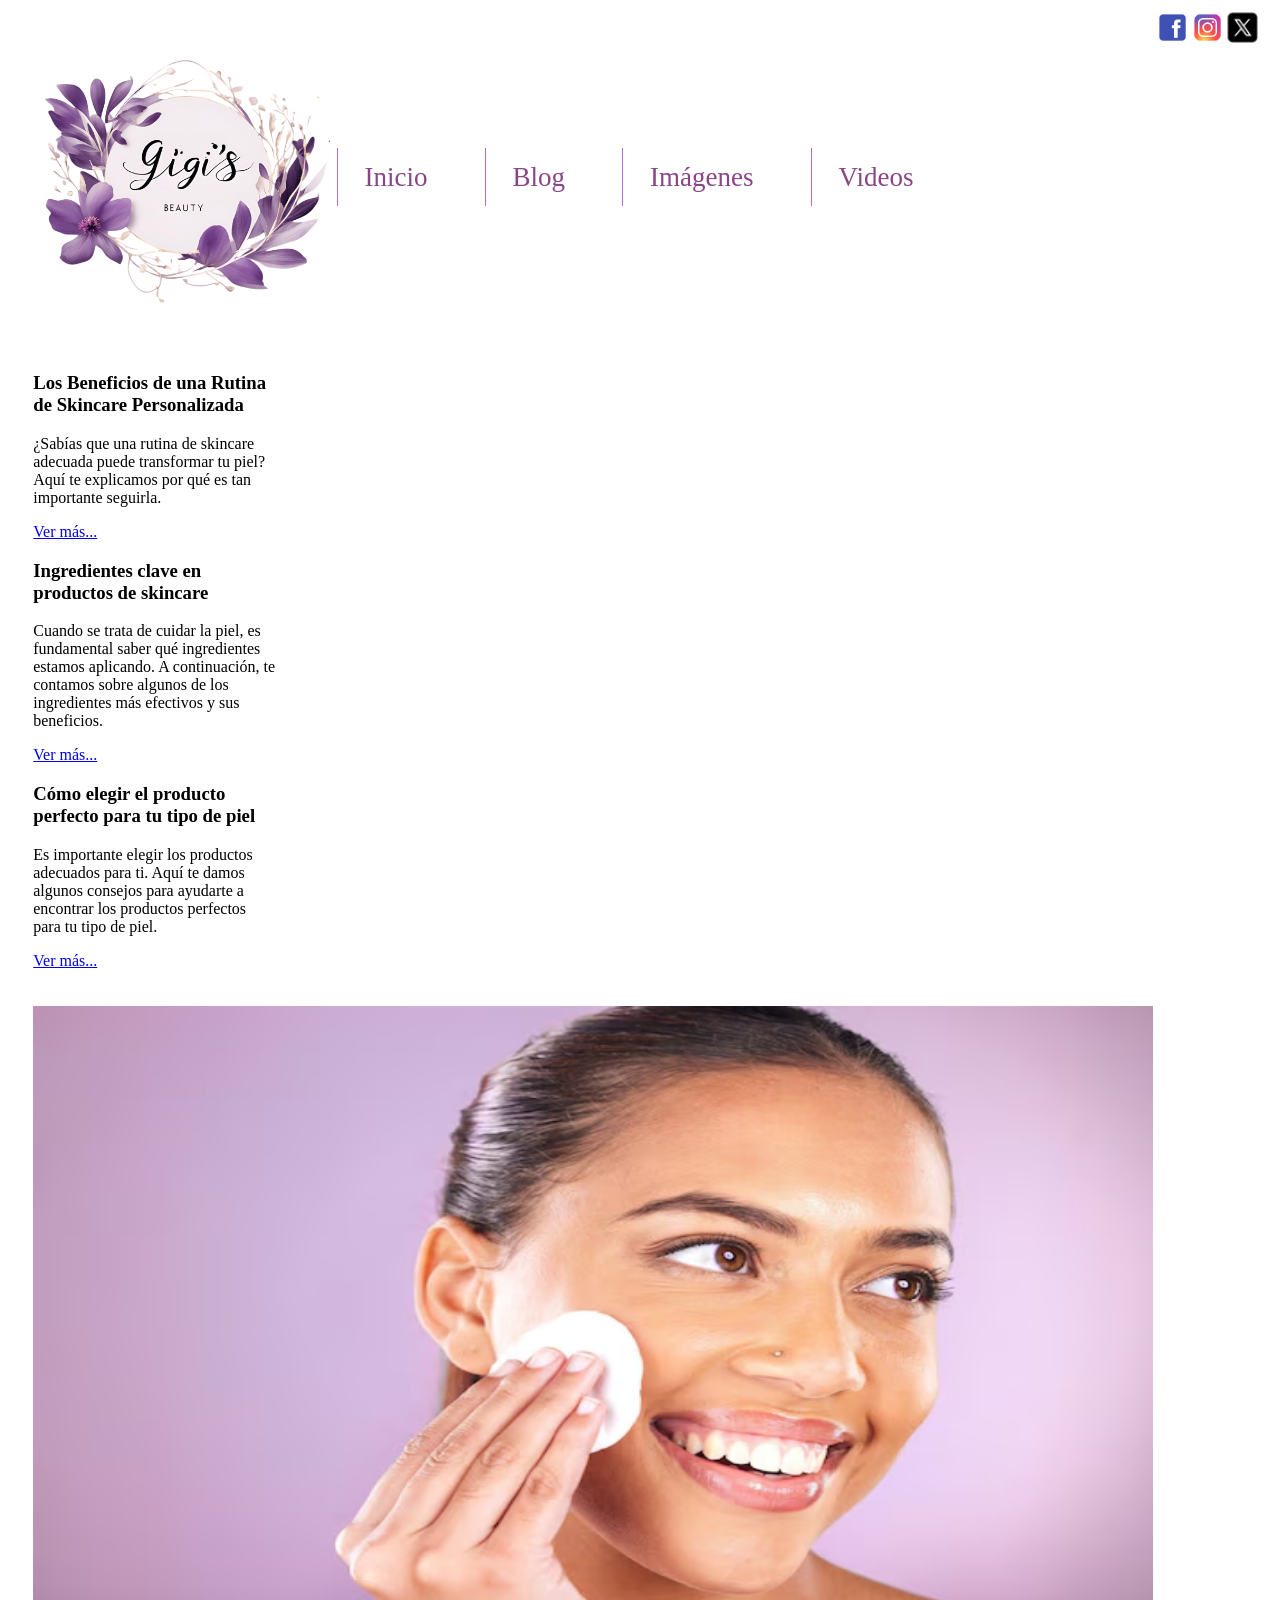
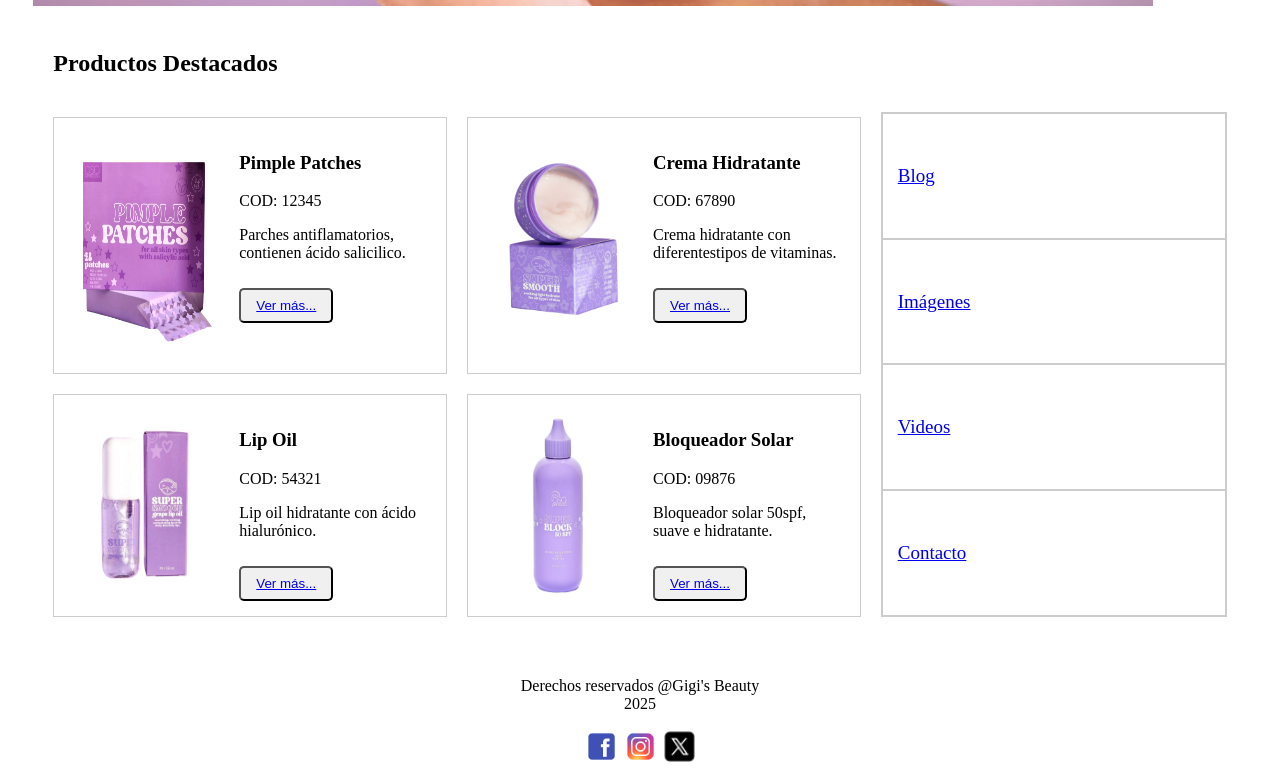
==== blog.html @ feaf820d "Se subió el codigo original" ====
<!DOCTYPE html>
<html lang="en">
<head>
    <meta charset="UTF-8">
    <meta name="viewport" content="width=device-width, initial-scale=1.0">
    <title>Gigi's Beauty/ Blog</title>
    <link rel="shortcut icon" href="img/Icono.png" type="image/x-icon">
    <link rel="stylesheet" href="css/styles.css">
</head>
<body>


<!--Div general-->
<div class="contenedor">

    <!--Inicio header-->
    <header>
       <!--Logo y menu-->
        <div class="logo-menu">
             <!--Logo-->
            <div class="Logo-blog">
                <img src="img/logo.png" alt="" height="300px">
            </div>
            <!--Fin logo-->

 <!--Inicio Menu-->
 <div class="menu">
    <nav>
        <ul>
            <li> <a href="index.html" target="_blank">Inicio</a></li>
            <li> <a href="blog.html" target="_blank">Blog</a></li>
            <li> <a href="imagenes.html" target="_blank">Imágenes</a></li>
            <li> <a href="videos.html" target="_blank">Videos</a></li>
        </ul>
    </nav>
</div>
<!--fin menu-->
        </div>
        <!--Fin logo y menu-->
    </header>
    <!-- Fin header-->
    

<!--Redes de arriba-->
    <div class="Redes">
        <a href="http://www.facebook.com/" target="_blank"> <img src="img/icons8-facebook-96.png" alt="" height="35px"></a>
        <a href="http://www.instagram.com/" target="_blank"><img src="img/icons8-instagram-96.png" alt="" height="35px"></a>
        <a href="http://x.com/?lang=es" target="_blank"><img src="img/icons8-x-32.png" alt="" height="35px"></a>
       </div>
<!-- Fin Redes de arriba-->


<!--Inicio articulos secundarios-->
<div class="articulos-secundarios">
    <article>
        <h3>Los Beneficios de una Rutina de Skincare Personalizada</h3>
        <p>¿Sabías que una rutina de skincare adecuada puede transformar tu piel? Aquí te explicamos por qué es tan importante seguirla.</p>
        <a href="blog.html" target="_blank">Ver más...</a>
    </article>
    
    
    <article>
        <h3> Ingredientes clave en productos de skincare</h3>
        <p>Cuando se trata de cuidar la piel, es fundamental saber qué ingredientes estamos aplicando. A continuación, te contamos sobre algunos de los ingredientes más efectivos y sus beneficios.</p>
        <a href="blog.html" target="_blank">Ver más...</a>
    </article>
    
    
    <article>
        <h3> Cómo elegir el producto perfecto para tu tipo de piel</h3>
        <p> Es importante elegir los productos adecuados para ti. Aquí te damos algunos consejos para ayudarte a encontrar los productos perfectos para tu tipo de piel.</p>
        <a href="blog.html" target="_blank">Ver más...</a>
    </article>
</div>
<!--fin articulos secundarios-->

<!--Inicio imagen principal-->
<div class="foto-pricipal-blog">
    <img src="img/Rostro.avif" alt="" width="1120px" height="600px" >
</div>
<!--fin imagen principal-->



<!--Inicio div general productos-->
<div class="productos-destacados">
    <h2>Productos Destacados</h2>
    <!--Inicio Productos y tabla-->
    <div class="productos-y-tabla"> 
        <!--Inicio div grid-->
        <div class="producto-grid">

            <!--Inicio Div producto 1-->
            <div class="producto">
                <img src="img/Parches.png" alt="Producto 1"> 
                <div class="producto-info">
                    <h3>Pimple Patches</h3>
                    <p>COD: 12345</p>
                    <p>Parches antiflamatorios, contienen ácido salicilico.</p>
                    <button><a href="blog.html" target="_blank">Ver más...</a></button>
                </div>
            </div>
            <!--Fin div producto 1 -->

            <!--Inicio div producto 2-->
            <div class="producto">
                <img src="img/Crema.png" alt="Producto 2">
                <div class="producto-info">
                    <h3>Crema Hidratante</h3>
                    <p>COD: 67890</p>
                    <p>Crema hidratante con diferentestipos de vitaminas.</p>
                    <button><a href="blog.html" target="_blank">Ver más...</a> </button>
                </div>
            </div>
              <!--Fin div producto 2-->

                <!--Inicio div producto 3-->
            <div class="producto">
                <img src="img/Lip oil.png" alt="Producto 3">
                <div class="producto-info">
                    <h3>Lip Oil</h3>
                    <p>COD: 54321</p>
                    <p>Lip oil hidratante con ácido hialurónico.</p>
                    <button><a href="blog.html" target="_blank">Ver más...</a> </button>
                </div>
            </div>
              <!--Fin div producto 3-->

                <!--Inicio div producto 4-->
            <div class="producto">
                <img src="img/Bloqueador.png" alt="Producto 4">
                <div class="producto-info">
                    <h3>Bloqueador Solar</h3>
                    <p>COD: 09876</p>
                    <p> Bloqueador solar 50spf, suave e hidratante.</p>
                    <button><a href="blog.html" target="_blank">Ver más...</a> </button>
                </div>
            </div>
              <!--Fin div producto 4-->
        </div>
        <!--Fin div grid-->

        <!--Inicio div menu lateral general -->
        <div class="menu-lateral-contenedor"> 
            <!--Inicio Tabla-->
            <table class="tabla">
                <tr><td class="item-tabla"><a href="blog.html" target="_blank">Blog</a></td></tr>
                <tr><td class="item-tabla"><a href="imagenes.html" target="_blank">Imágenes</a></td></tr>
                <tr><td class="item-tabla"><a href="videos.html" target="_blank">Videos</a></td></tr>
                <tr><td class="item-tabla"><a href="contacto.html" target="_blank">Contacto</a></td></tr>
            </table>
            <!--Fin tabla-->
        </div>
        <!--Fin div menu lateral general -->
    </div>
    <!--Fin Productos y tabla-->
</div>
<!--Fin div general productos-->


<!--Incio footer-->
<footer>
    <center>
        <p>Derechos reservados @Gigi's Beauty <br>2025</p>
        <a href="http://www.facebook.com/" target="_blank"> <img src="img/icons8-facebook-96.png" alt="" height="35px"></a>
         <a href="http://www.instagram.com/" target="_blank"><img src="img/icons8-instagram-96.png" alt="" height="35px"></a>
         <a href="http://x.com/?lang=es" target="_blank"><img src="img/icons8-x-32.png" alt="" height="35px"></a>
    </center>
</footer>
<!--fin footer-->
 
</div>
<!--fin div contenedor -->
</body>
</html>
---- css/styles.css ----
.contenedor{
    margin-top: 2%;
    margin-left: 2%;
    margin-right: 2%;
}

header{
display: flex;
justify-content:space-between;
align-items: center;
}

.logo-menu{
  display: flex;
  align-items: center;
}
.Logo {
  
  animation-name:scale-in-center ;
  animation-duration: 2s;
}
@-webkit-keyframes scale-in-center {
  0% {
    -webkit-transform: scale(0);
            transform: scale(0);
    opacity: 1;
  }
  100% {
    -webkit-transform: scale(1);
            transform: scale(1);
    opacity: 1;
  }
}
@keyframes scale-in-center {
  0% {
    -webkit-transform: scale(0);
            transform: scale(0);
    opacity: 1;
  }
  100% {
    -webkit-transform: scale(1);
            transform: scale(1);
    opacity: 1;
  }
}








.menu{
   /* background-color: rgba(169, 99, 235, 0.696);*/
    width:auto;
    overflow: hidden;
}

ul{
    
    list-style: none;
    margin: 0;
    padding: 2px;
    display: flex;
  }
ul li {
   margin-left:5px;
    margin-right: 25px;
    font-family: Georgia, 'Times New Roman', Times, serif;
    font-size: 27px;
  }
  ul li a {
    border-left: 1px solid #9e53c7d7;
    color: #782b76df;
    display: block;
    padding:0.5em 1em;
    text-decoration: none;
  }

.Redes{
  position: absolute;
  top: 10px;
  right: 20px;
  display: flex;
  align-items: center;
}

.Redes :hover{
  transform: scale(1.5, 1.5);
}

.articulos-secundarios{
width:20%;
/*background-color: rgb(134, 29, 160);*/
overflow: hidden;
float: left;
margin-top: 2%;
margin-right: 2%;
margin-bottom: 3%;
}


.foto-pricipal{
margin-top: 2%;
overflow: hidden;
float: left;
width: 75%;
margin-bottom: 3%;
animation-name:text-focus-in ;
  animation-duration: 3s;
}

@-webkit-keyframes text-focus-in {
  0% {
    -webkit-filter: blur(12px);
            filter: blur(12px);
    opacity: 0;
  }
  100% {
    -webkit-filter: blur(0px);
            filter: blur(0px);
    opacity: 1;
  }
}
@keyframes text-focus-in {
  0% {
    -webkit-filter: blur(12px);
            filter: blur(12px);
    opacity: 0;
  }
  100% {
    -webkit-filter: blur(0px);
            filter: blur(0px);
    opacity: 1;
  }
}


article{
  font-family: Georgia, 'Times New Roman', Times, serif; 
}


.productos-destacados {
  padding: 20px;
}

.productos-y-tabla {
  display: flex; /* Alineamos los productos y la tabla */
  align-items: stretch; /* Estiramos la tabla para que tenga la misma altura que los productos */
}

.producto-grid {
  display: grid;
  grid-template-columns: repeat(2, 1fr);
  gap: 20px;
  margin-top: 20px;
  width: 70%; /* Ajusta el ancho para dejar espacio a la tabla */
}

.producto {
  display: flex; /* Usamos flexbox para alinear imagen e información */
  border: 1px solid #ccc;
  padding: 15px;
}

.producto img {
  width: 150px; /* Ajusta el ancho de la imagen */
  height: auto;
  margin-right: 20px; /* Espacio entre imagen e información */
}

.producto-info {
  text-align: left; /* Alineamos el texto a la izquierda */
}

.producto button {
  display: inline-block;
  margin-top: 10px;
  background-color: #f0f0f0;
  padding: 8px 15px;
  border-radius: 5px;
}

.producto button:hover{
  background-color: rgb(190, 108, 210);
}

.menu-lateral-contenedor {
  width: 30%; /* Ajusta el ancho de la tabla */
  padding-left: 20px; /* Espacio entre los productos y la tabla */
  margin-top: 1.3%;
  font-family: Georgia, 'Times New Roman', Times, serif;
  font-size: 19px;
}

.tabla {
  width: 100%; /* La tabla ocupa todo el ancho del contenedor */
  border-collapse: collapse;
  height: 100%; /* La tabla ocupa toda la altura del contenedor */
}

.item-tabla {
  border: 2px solid #ccc;
  padding: 15px;

}


footer{
width: 100%;
overflow: hidden;
float: left;
margin-top: 2%;
font-family: Cambria, Cochin, Georgia, Times, 'Times New Roman', serif;
}
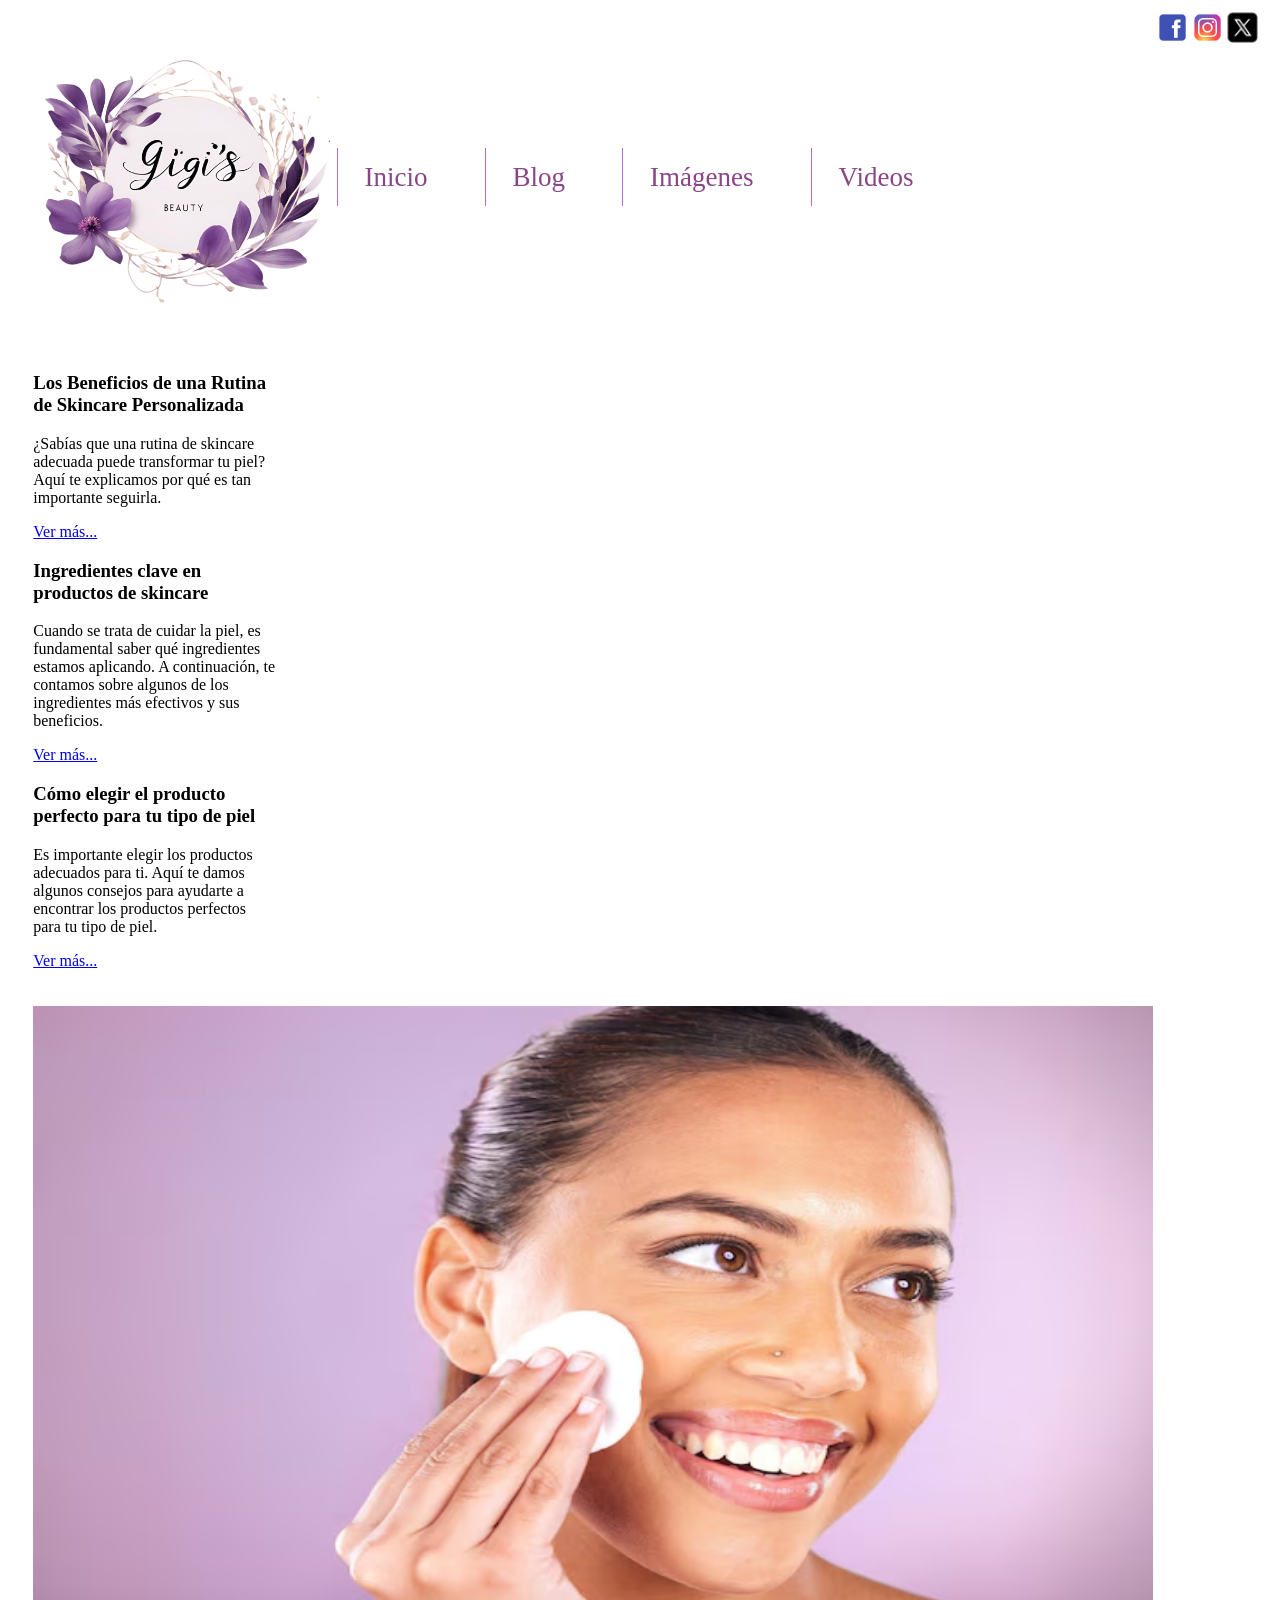
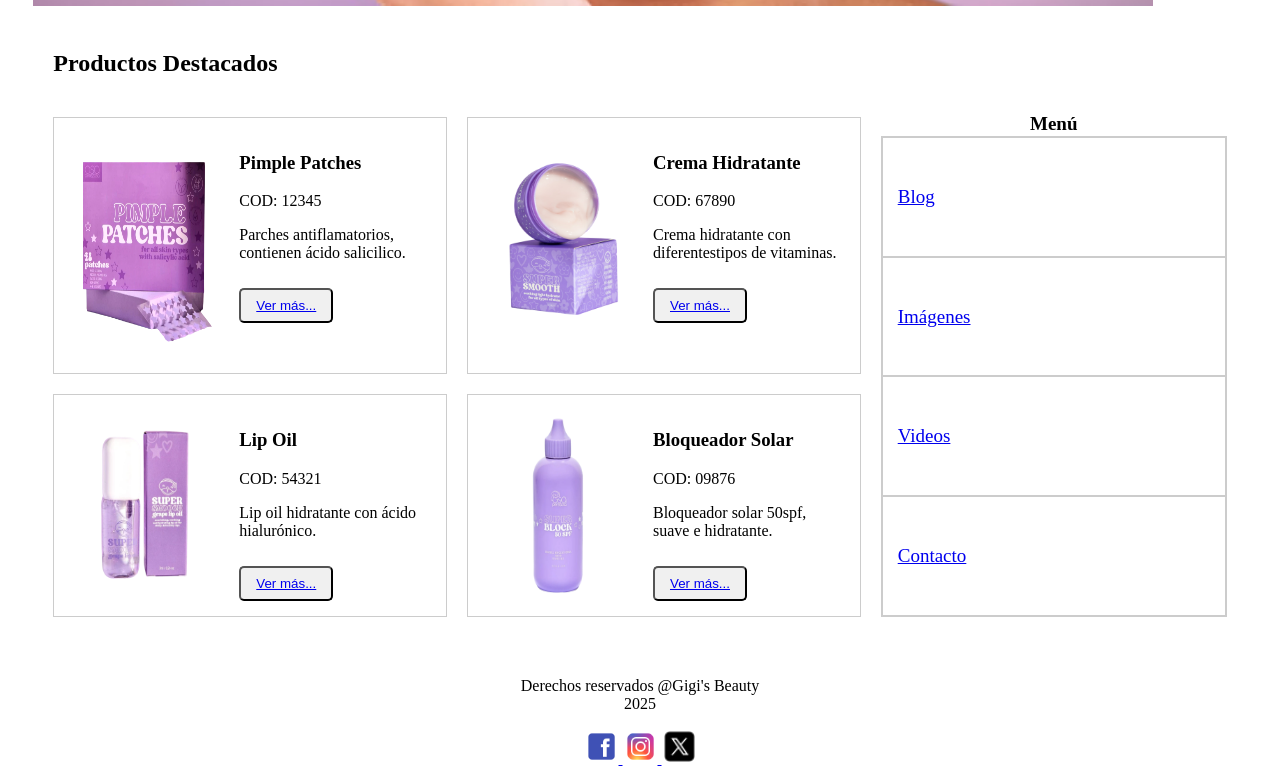
==== commit 1dd71fe2: "se corrigieron los errores" ====
--- a/blog.html
+++ b/blog.html
@@ -143,12 +143,22 @@
         <!--Inicio div menu lateral general -->
         <div class="menu-lateral-contenedor"> 
             <!--Inicio Tabla-->
-            <table class="tabla">
-                <tr><td class="item-tabla"><a href="blog.html" target="_blank">Blog</a></td></tr>
-                <tr><td class="item-tabla"><a href="imagenes.html" target="_blank">Imágenes</a></td></tr>
-                <tr><td class="item-tabla"><a href="videos.html" target="_blank">Videos</a></td></tr>
-                <tr><td class="item-tabla"><a href="contacto.html" target="_blank">Contacto</a></td></tr>
-            </table>
+
+    <table class="tabla">
+            <thead>
+            <tr>
+                <th>Menú</th>
+            </tr>
+        </thead>
+
+            <tbody>
+
+        <tr><td class="item-tabla"><a href="blog.html" target="_blank">Blog</a></td></tr>
+        <tr><td class="item-tabla"><a href="imagenes.html" target="_blank">Imágenes</a></td></tr>
+        <tr><td class="item-tabla"><a href="videos.html" target="_blank">Videos</a></td></tr>
+        <tr><td class="item-tabla"><a href="contacto.html" target="_blank">Contacto</a></td></tr>
+         </tbody>
+    </table>
             <!--Fin tabla-->
         </div>
         <!--Fin div menu lateral general -->
@@ -160,12 +170,21 @@
 
 <!--Incio footer-->
 <footer>
-    <center>
+    <div class="footer-contenido">
         <p>Derechos reservados @Gigi's Beauty <br>2025</p>
-        <a href="http://www.facebook.com/" target="_blank"> <img src="img/icons8-facebook-96.png" alt="" height="35px"></a>
-         <a href="http://www.instagram.com/" target="_blank"><img src="img/icons8-instagram-96.png" alt="" height="35px"></a>
-         <a href="http://x.com/?lang=es" target="_blank"><img src="img/icons8-x-32.png" alt="" height="35px"></a>
-    </center>
+
+        <a href="http://www.facebook.com/" target="_blank">
+            <img src="img/icons8-facebook-96.png" alt="" height="35px">
+        </a>
+
+        <a href="http://www.instagram.com/" target="_blank">
+            <img src="img/icons8-instagram-96.png" alt="" height="35px">
+        </a>
+
+        <a href="http://x.com/?lang=es" target="_blank">
+            <img src="img/icons8-x-32.png" alt="" height="35px">
+        </a>
+    </div>
 </footer>
 <!--fin footer-->
  
--- a/css/styles.css
+++ b/css/styles.css
@@ -19,18 +19,8 @@
   animation-name:scale-in-center ;
   animation-duration: 2s;
 }
-@-webkit-keyframes scale-in-center {
-  0% {
-    -webkit-transform: scale(0);
-            transform: scale(0);
-    opacity: 1;
-  }
-  100% {
-    -webkit-transform: scale(1);
-            transform: scale(1);
-    opacity: 1;
-  }
-}
+
+
 @keyframes scale-in-center {
   0% {
     -webkit-transform: scale(0);
@@ -45,14 +35,8 @@
 }
 
 
-
-
-
-
-
-
 .menu{
-   /* background-color: rgba(169, 99, 235, 0.696);*/
+   
     width:auto;
     overflow: hidden;
 }
@@ -92,7 +76,7 @@
 
 .articulos-secundarios{
 width:20%;
-/*background-color: rgb(134, 29, 160);*/
+
 overflow: hidden;
 float: left;
 margin-top: 2%;
@@ -216,3 +200,6 @@
 font-family: Cambria, Cochin, Georgia, Times, 'Times New Roman', serif;
 }
 
+.footer-contenido {
+  text-align: center;
+}
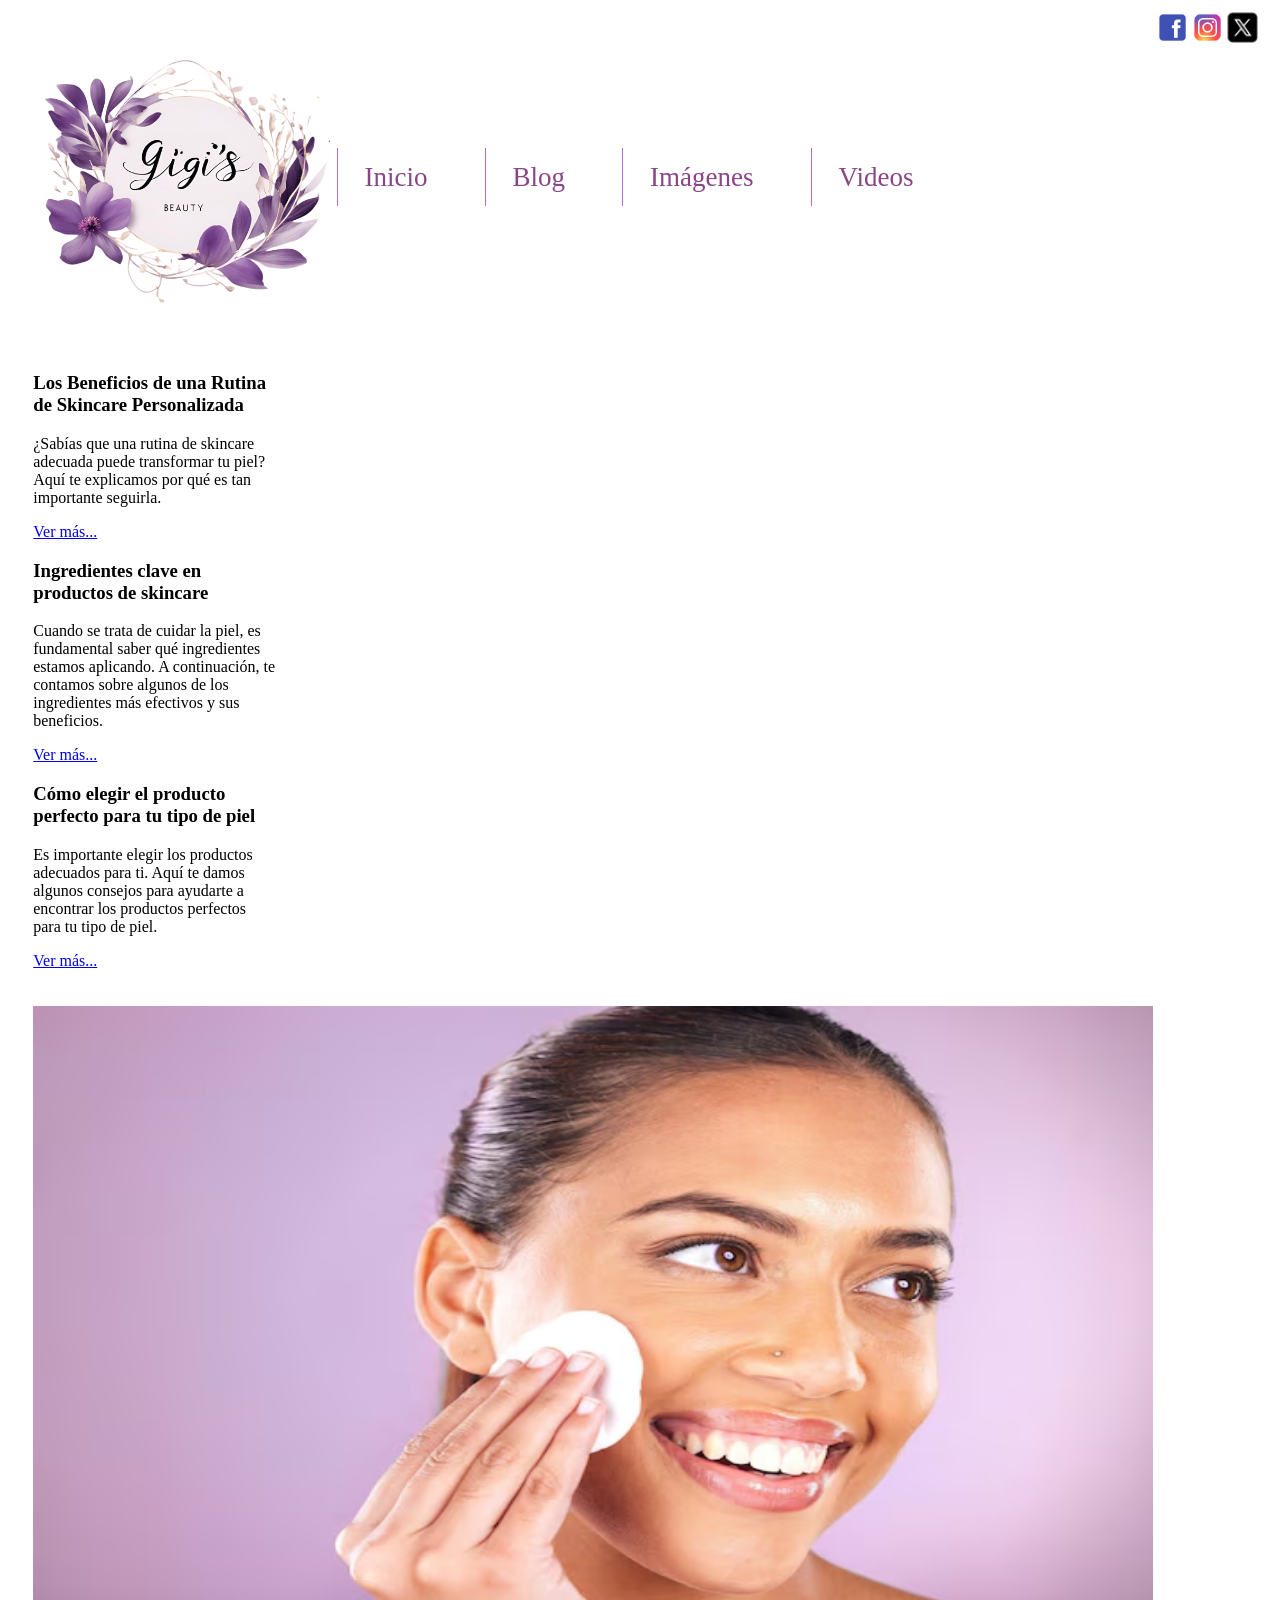
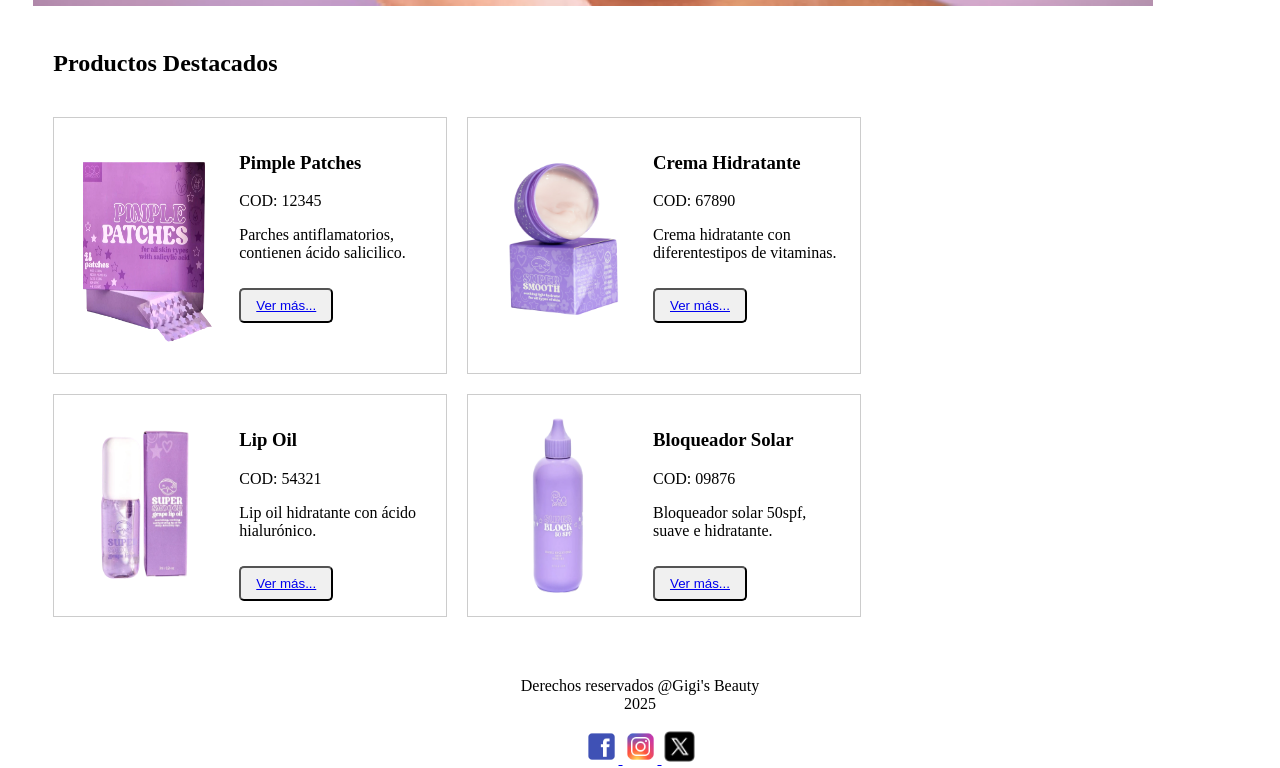
==== commit 41787141: "prueba analisis 2" ====
--- a/blog.html
+++ b/blog.html
@@ -144,21 +144,7 @@
         <div class="menu-lateral-contenedor"> 
             <!--Inicio Tabla-->
 
-    <table class="tabla">
-            <thead>
-            <tr>
-                <th>Menú</th>
-            </tr>
-        </thead>
-
-            <tbody>
-
-        <tr><td class="item-tabla"><a href="blog.html" target="_blank">Blog</a></td></tr>
-        <tr><td class="item-tabla"><a href="imagenes.html" target="_blank">Imágenes</a></td></tr>
-        <tr><td class="item-tabla"><a href="videos.html" target="_blank">Videos</a></td></tr>
-        <tr><td class="item-tabla"><a href="contacto.html" target="_blank">Contacto</a></td></tr>
-         </tbody>
-    </table>
+    
             <!--Fin tabla-->
         </div>
         <!--Fin div menu lateral general -->
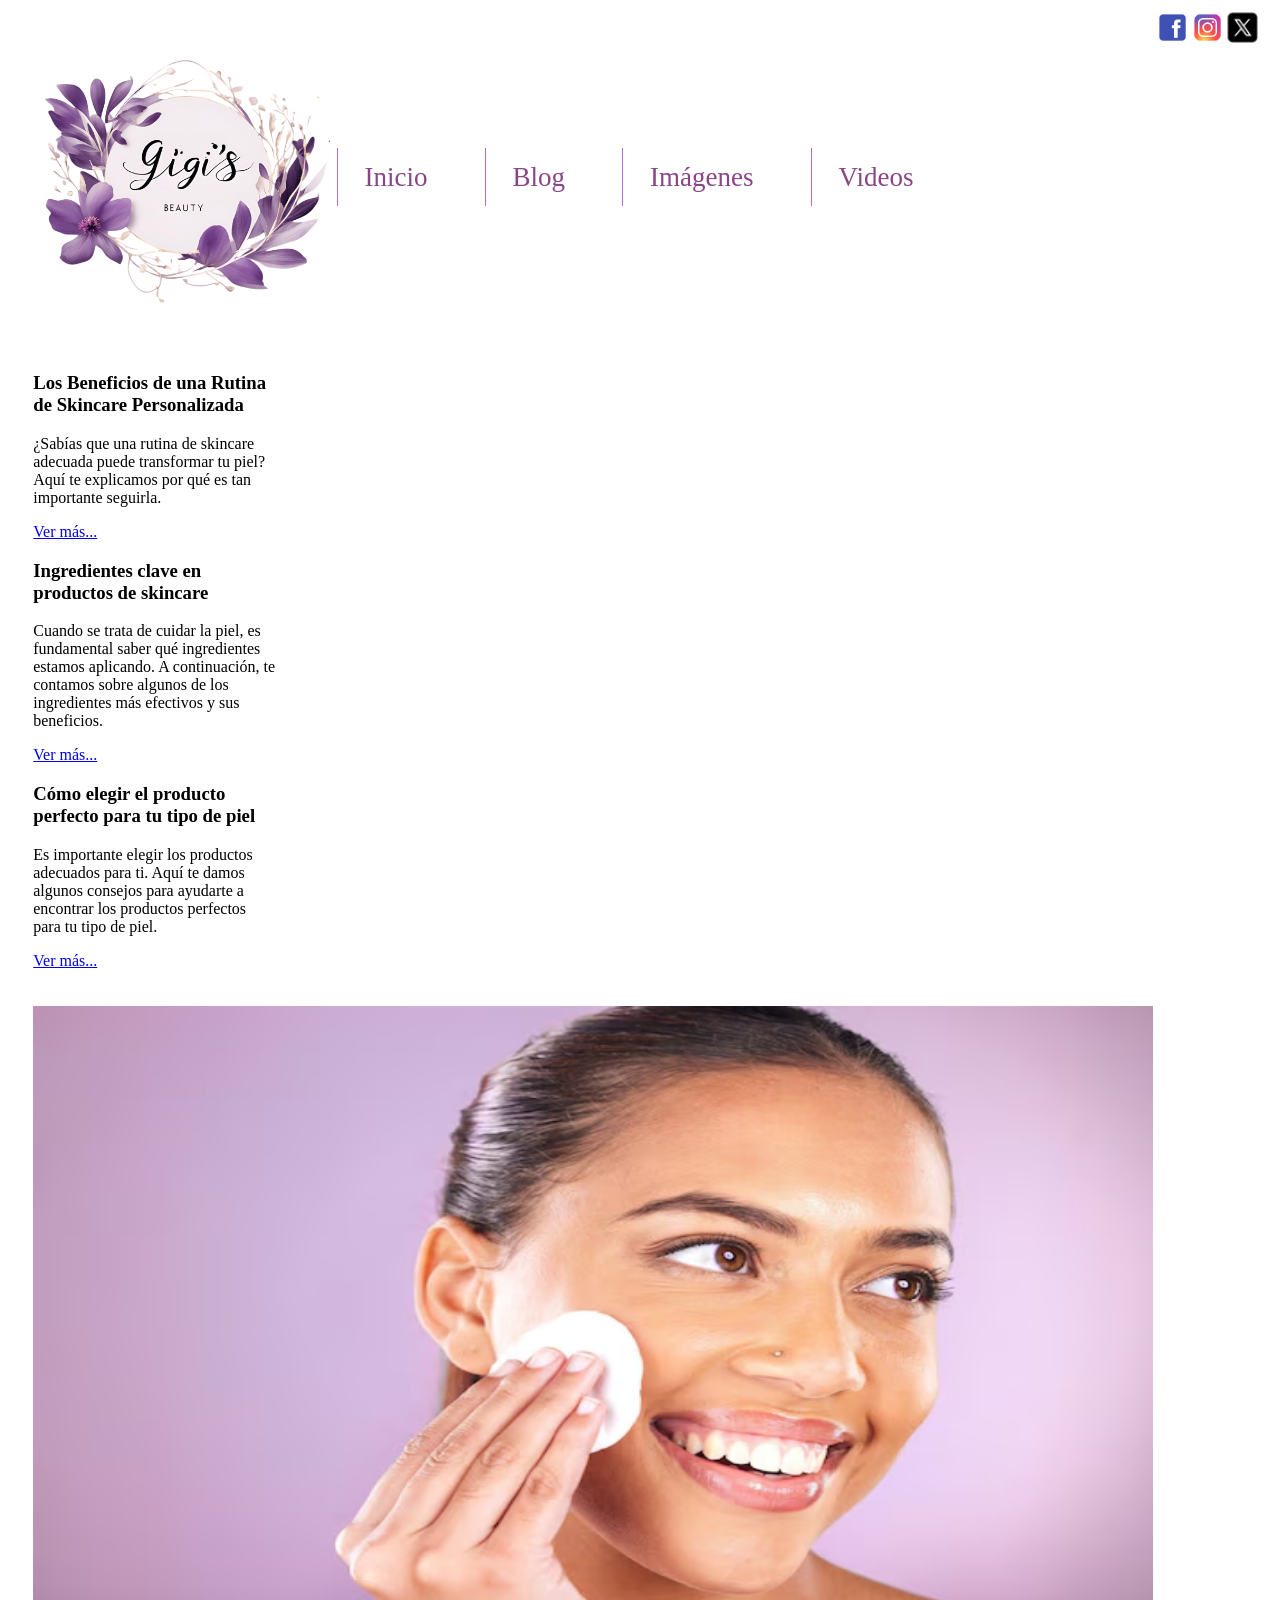
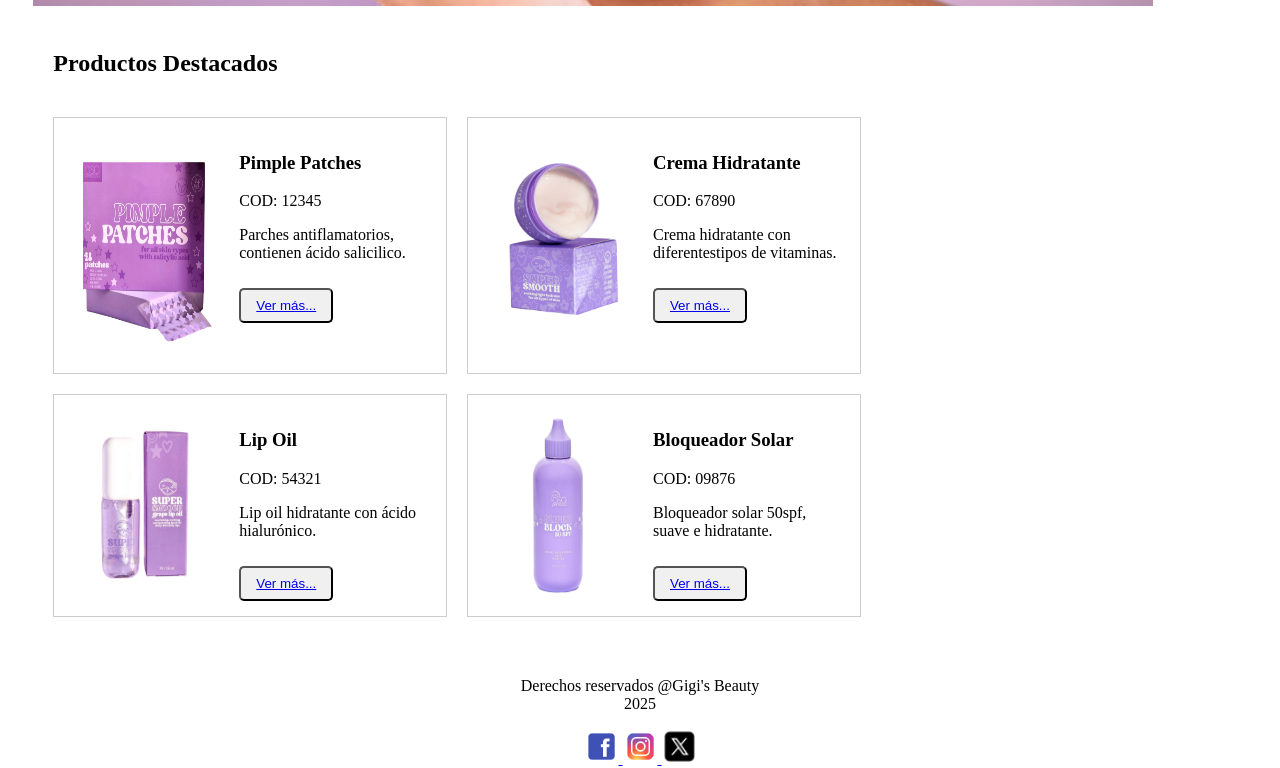
==== commit 66040ab6: "prueba 4" ====
--- a/blog.html
+++ b/blog.html
@@ -160,15 +160,15 @@
         <p>Derechos reservados @Gigi's Beauty <br>2025</p>
 
         <a href="http://www.facebook.com/" target="_blank">
-            <img src="img/icons8-facebook-96.png" alt="" height="35px">
+            <img height="35px" src="img/icons8-facebook-96.png" alt="">
         </a>
 
         <a href="http://www.instagram.com/" target="_blank">
-            <img src="img/icons8-instagram-96.png" alt="" height="35px">
+            <img height="35px" src="img/icons8-instagram-96.png" alt="">
         </a>
 
         <a href="http://x.com/?lang=es" target="_blank">
-            <img src="img/icons8-x-32.png" alt="" height="35px">
+            <img height="35px" src="img/icons8-x-32.png" alt="">
         </a>
     </div>
 </footer>
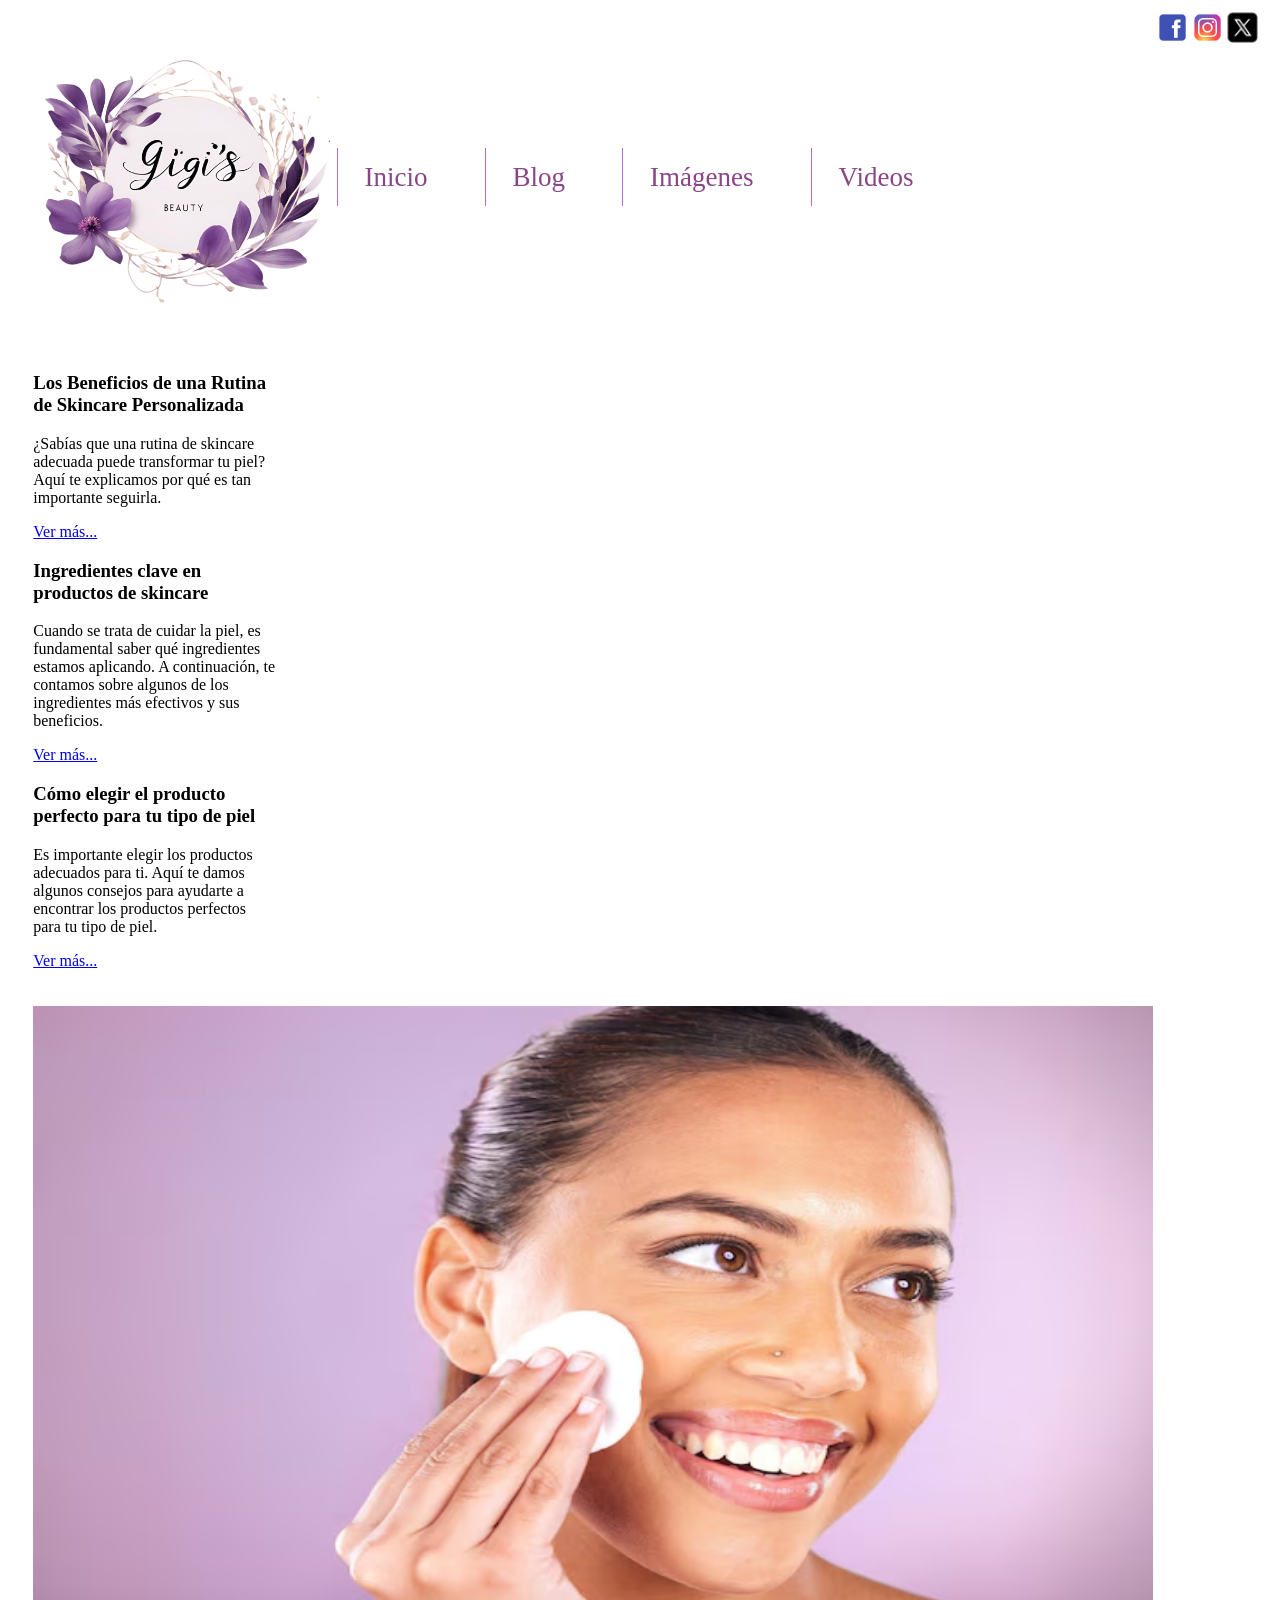
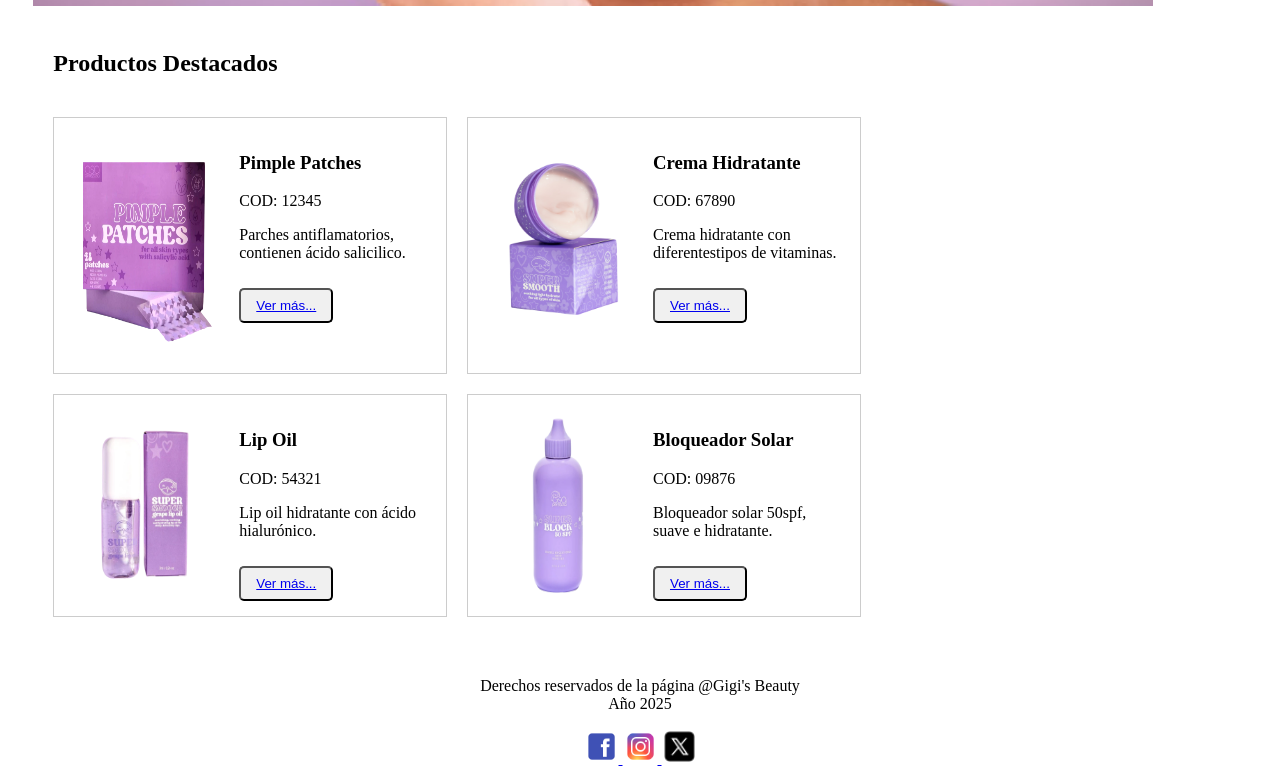
==== commit 0ee7cf3a: "prueba 5" ====
--- a/blog.html
+++ b/blog.html
@@ -157,18 +157,18 @@
 <!--Incio footer-->
 <footer>
     <div class="footer-contenido">
-        <p>Derechos reservados @Gigi's Beauty <br>2025</p>
+        <p>Derechos reservados de la página @Gigi's Beauty <br>Año 2025</p>
 
-        <a href="http://www.facebook.com/" target="_blank">
-            <img height="35px" src="img/icons8-facebook-96.png" alt="">
+        <a id="link-fb-blog" href="http://www.facebook.com/" target="_blank" title="Facebook">
+            <img height="35" src="img/icons8-facebook-96.png" alt="Facebook de la tienda">
         </a>
 
-        <a href="http://www.instagram.com/" target="_blank">
-            <img height="35px" src="img/icons8-instagram-96.png" alt="">
+        <a id="link-ig-blog" href="http://www.instagram.com/" target="_blank" title="Instagram">
+            <img height="35" src="img/icons8-instagram-96.png" alt="Instagram de la tienda">
         </a>
 
-        <a href="http://x.com/?lang=es" target="_blank">
-            <img height="35px" src="img/icons8-x-32.png" alt="">
+        <a id="link-x-blog" href="http://x.com/?lang=es" target="_blank" title="Twitter X">
+            <img height="35" src="img/icons8-x-32.png" alt="X de la tienda">
         </a>
     </div>
 </footer>
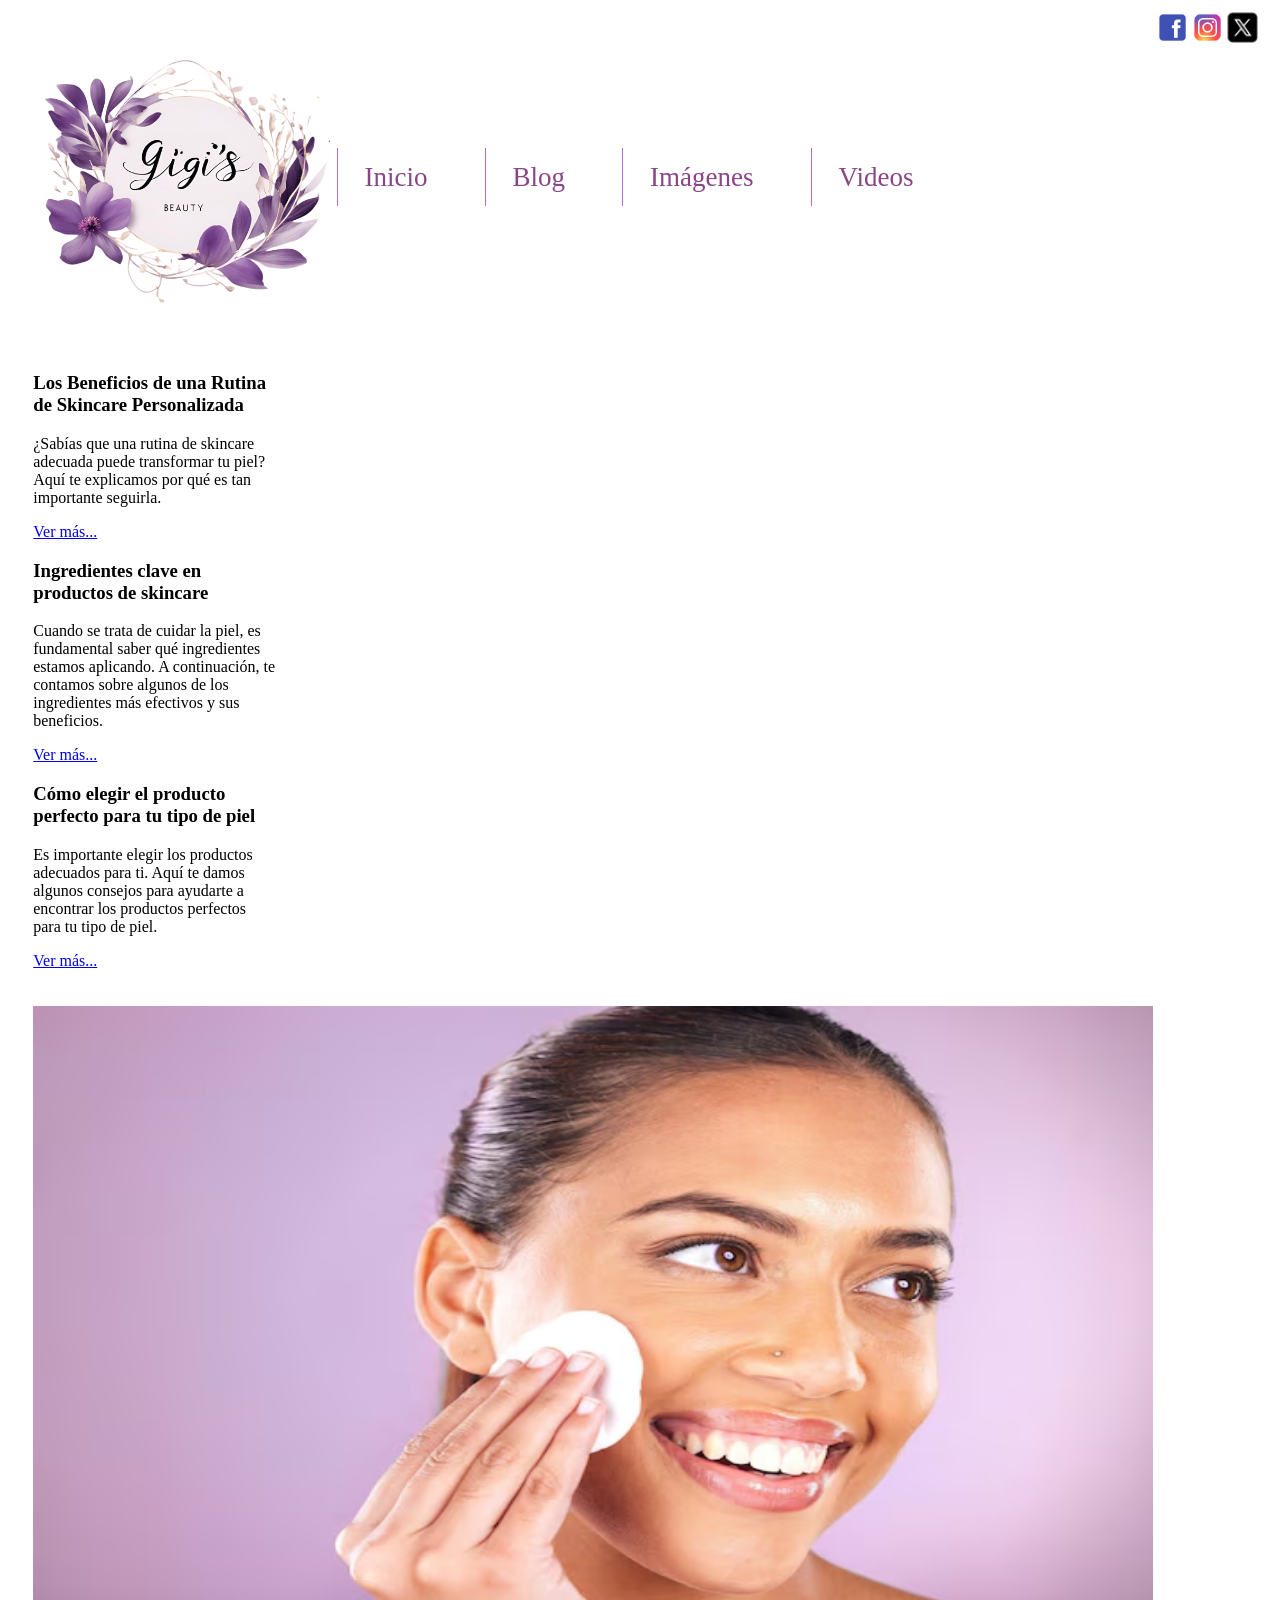
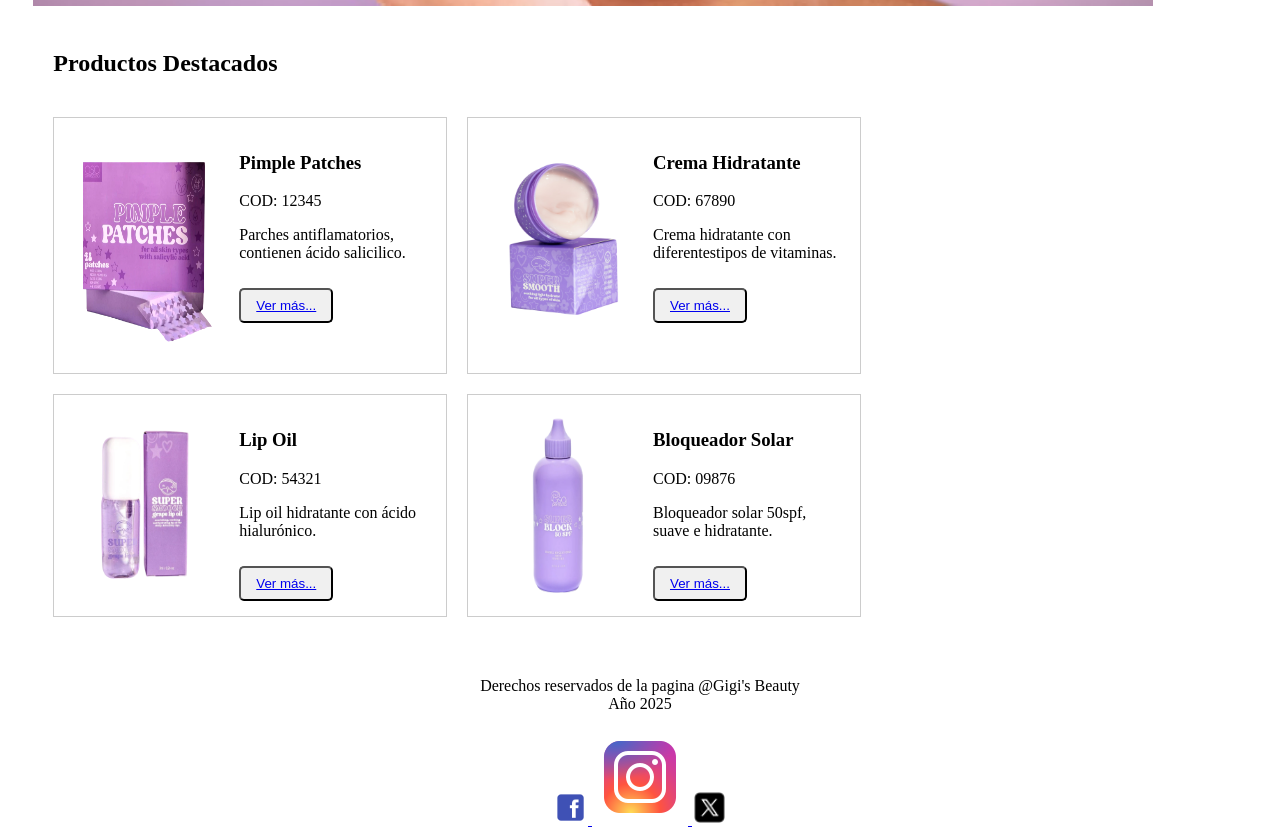
==== commit b35af46c: "prueba 7" ====
--- a/blog.html
+++ b/blog.html
@@ -153,23 +153,23 @@
 </div>
 <!--Fin div general productos-->
 
-
-<!--Incio footer-->
+<!--inicio footer-->
 <footer>
     <div class="footer-contenido">
-        <p>Derechos reservados de la página @Gigi's Beauty <br>Año 2025</p>
+        <p>Derechos reservados de la pagina @Gigi's Beauty <br>Año 2025</p>
 
-        <a id="link-fb-blog" href="http://www.facebook.com/" target="_blank" title="Facebook">
+        <a id="link-fb-blog" href="http://www.facebook.com/" target="=_blank" title="Facebook">
             <img height="35" src="img/icons8-facebook-96.png" alt="Facebook de la tienda">
         </a>
 
         <a id="link-ig-blog" href="http://www.instagram.com/" target="_blank" title="Instagram">
-            <img height="35" src="img/icons8-instagram-96.png" alt="Instagram de la tienda">
+            <img heigth="35" src="img/icons8-instagram-96.png" alt="Instragram de la tienda">
         </a>
 
-        <a id="link-x-blog" href="http://x.com/?lang=es" target="_blank" title="Twitter X">
-            <img height="35" src="img/icons8-x-32.png" alt="X de la tienda">
+        <a id="link-x-blog" href="http://x.com/?lang=es" target="_blank" title="Twitter">
+            <img height="35" src="img/icons8-x-32.png" alt="Twitter de la tienda">
         </a>
+
     </div>
 </footer>
 <!--fin footer-->
